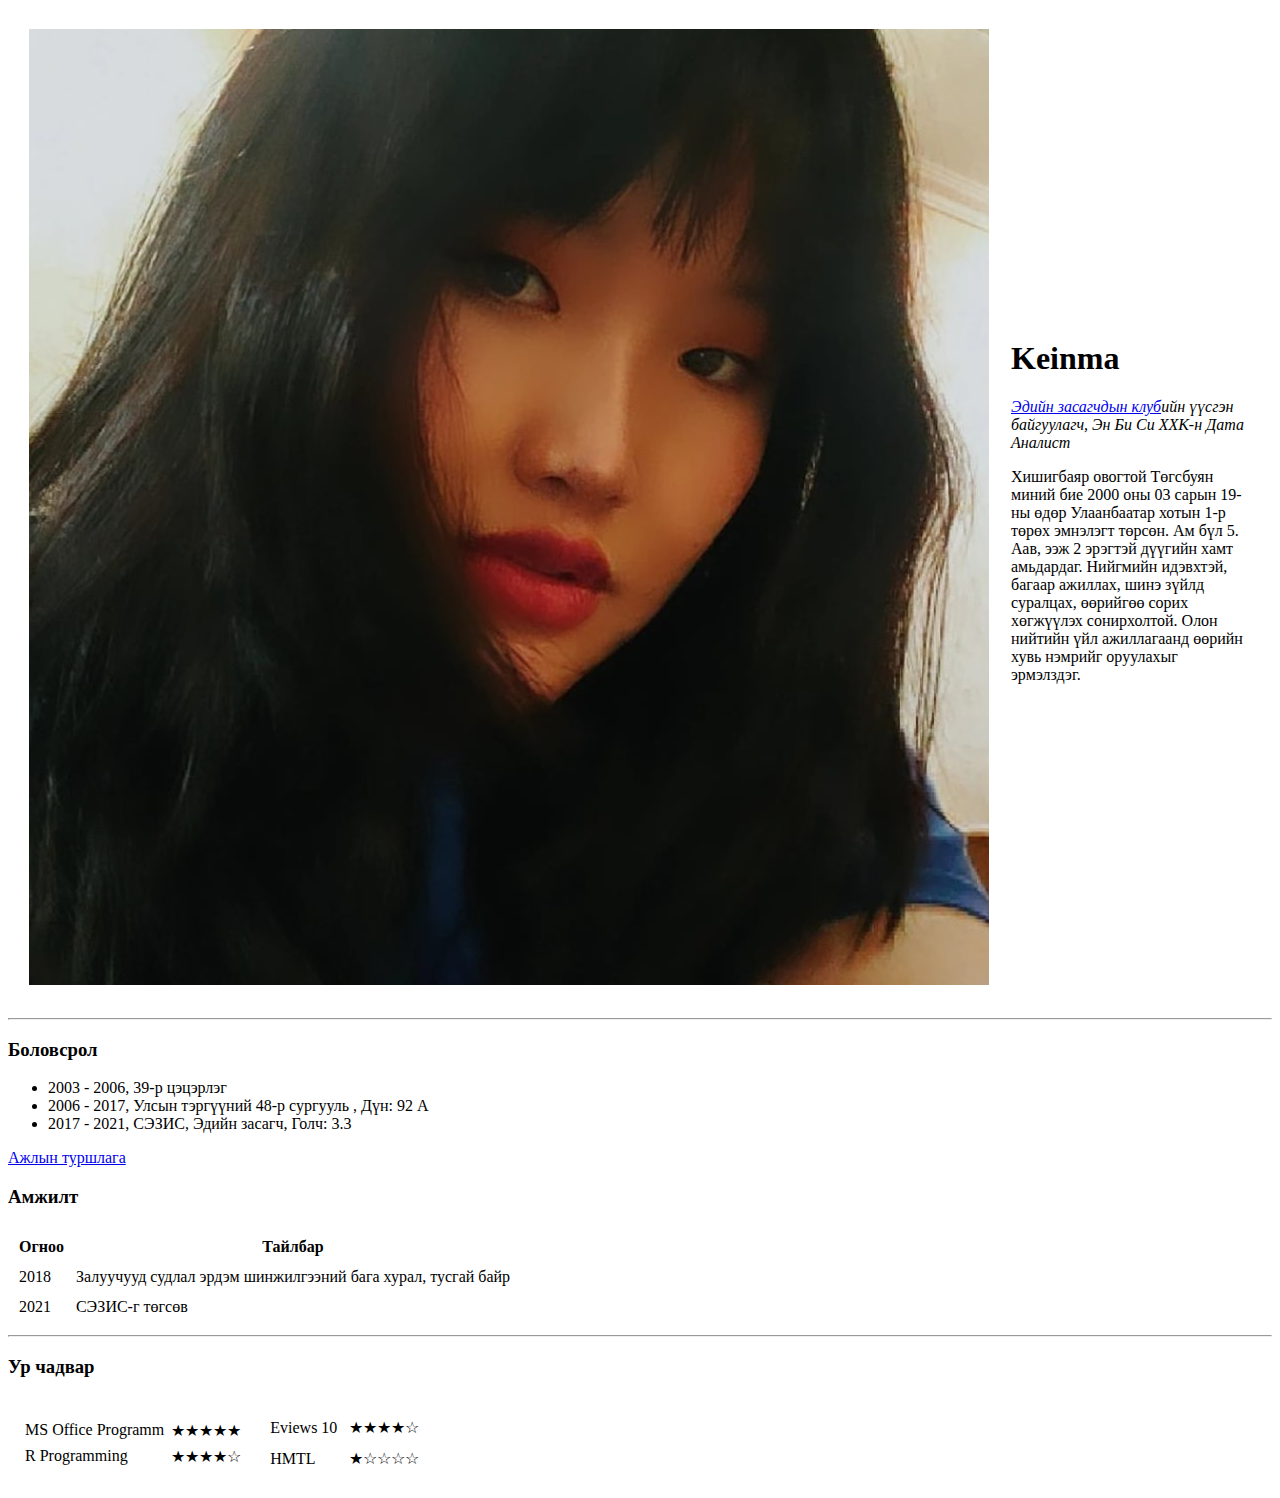
==== index.html @ 46ebd66a "Add files via upload" ====
<!DOCTYPE html>
<html lang="en" dir="ltr">
  <head>
    <meta charset="utf-8">
    <title>💕 Keinma's personal site</title>
  </head>
  <body>
    <table cellspacing = "20">
      <tr>
        <td><img src="Tugsu.jpg" alt="Keinma's Profile Picture"></td>
        <td><h1> Keinma </h1>
        <p><em><a href="https://ecnclub.com/">Эдийн засагчдын клуб</a>ийн үүсгэн байгуулагч, Эн Би Си ХХК-н Дата Аналист</em></p>
        <p>Хишигбаяр овогтой Төгсбуян миний бие 2000 оны 03 сарын 19-ны өдөр Улаанбаатар хотын 1-р төрөх эмнэлэгт төрсөн. Ам бүл 5. Аав, ээж 2 эрэгтэй дүүгийн хамт амьдардаг. Нийгмийн идэвхтэй, багаар ажиллах, шинэ зүйлд суралцах, өөрийгөө сорих хөгжүүлэх сонирхолтой. Олон нийтийн үйл ажиллагаанд өөрийн хувь нэмрийг оруулахыг эрмэлздэг.</p>
        </td>
      </tr>
    </table>
        <hr>
    <h3>Боловсрол</h3>
    <ul>
      <li>2003 - 2006, 39-р цэцэрлэг</li>
      <li>2006 - 2017, Улсын тэргүүний 48-р сургууль , Дүн: 92 А</li>
      <li>2017 - 2021, СЭЗИС, Эдийн засагч, Голч: 3.3</li>
    </ul>
    <a href="experience.html"> Ажлын туршлага</a>
    <h3>Амжилт</h3>
    <table cellspacing= "10">
      <tr>
        <th>Огноо</th>
        <th>Тайлбар</th>
      </tr>
      <tr>
        <td>2018</td>
        <td>Залуучууд судлал эрдэм шинжилгээний бага хурал, тусгай байр</td>
      </tr>
      <tr>
        <td>2021</td>
        <td>СЭЗИС-г төгсөв</td>
      </tr>
    </table>
    <hr>
    <h3>Ур чадвар</h3>
    <table cellspacing= "10">
      <tr>
        <td>
          <table cellspacing= "5">
          <tr>
            <td>MS Office Programm</td>
            <td>★★★★★</td>
          </tr>
          <tr>
            <td>R Programming</td>
            <td>★★★★☆</td>
          </tr>
          </table>
        </td>
        <td>  <table cellspacing="10">
            <tr>
              <td>Eviews 10</td>
              <td>★★★★☆</td>
            </tr>
            <tr>
              <td>HMTL</td>
              <td>★☆☆☆☆</td>
            </tr>
          </table></td>
      </tr>
    </table>

  </body>
</html>
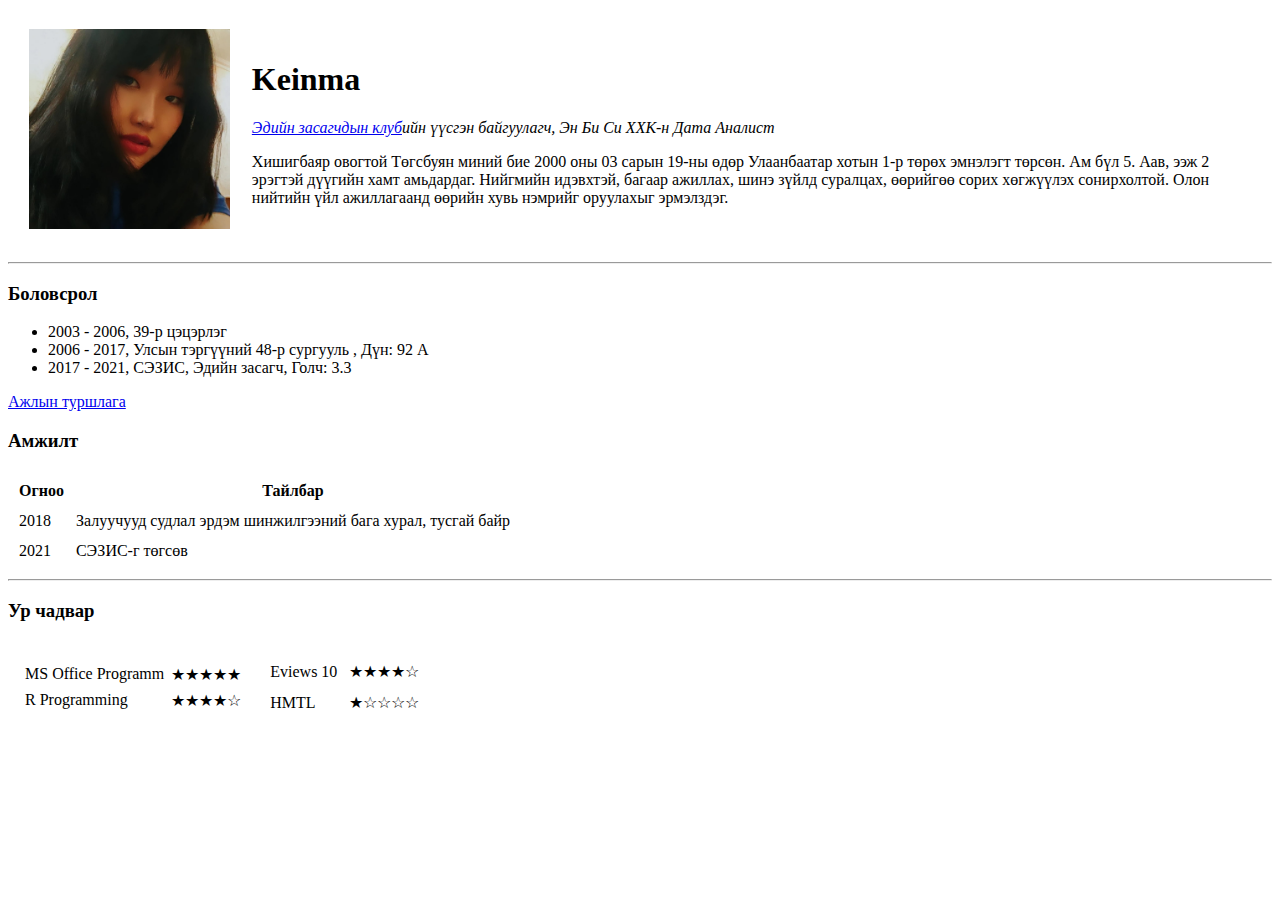
==== commit b266b3ad: "Add files via upload" ====
--- a/index.html
+++ b/index.html
@@ -2,12 +2,14 @@
 <html lang="en" dir="ltr">
   <head>
     <meta charset="utf-8">
-    <title>💕 Keinma's personal site</title>
+    <title> Keinma's personal site </title>
+    <link rel="stylesheet" href="css/styles.css">
   </head>
+
   <body>
     <table cellspacing = "20">
       <tr>
-        <td><img src="Tugsu.jpg" alt="Keinma's Profile Picture"></td>
+        <td><img src="Tugsu.jpg" alt="Keinma's Profile Picture" style="height: 200px;"></td>
         <td><h1> Keinma </h1>
         <p><em><a href="https://ecnclub.com/">Эдийн засагчдын клуб</a>ийн үүсгэн байгуулагч, Эн Би Си ХХК-н Дата Аналист</em></p>
         <p>Хишигбаяр овогтой Төгсбуян миний бие 2000 оны 03 сарын 19-ны өдөр Улаанбаатар хотын 1-р төрөх эмнэлэгт төрсөн. Ам бүл 5. Аав, ээж 2 эрэгтэй дүүгийн хамт амьдардаг. Нийгмийн идэвхтэй, багаар ажиллах, шинэ зүйлд суралцах, өөрийгөө сорих хөгжүүлэх сонирхолтой. Олон нийтийн үйл ажиллагаанд өөрийн хувь нэмрийг оруулахыг эрмэлздэг.</p>
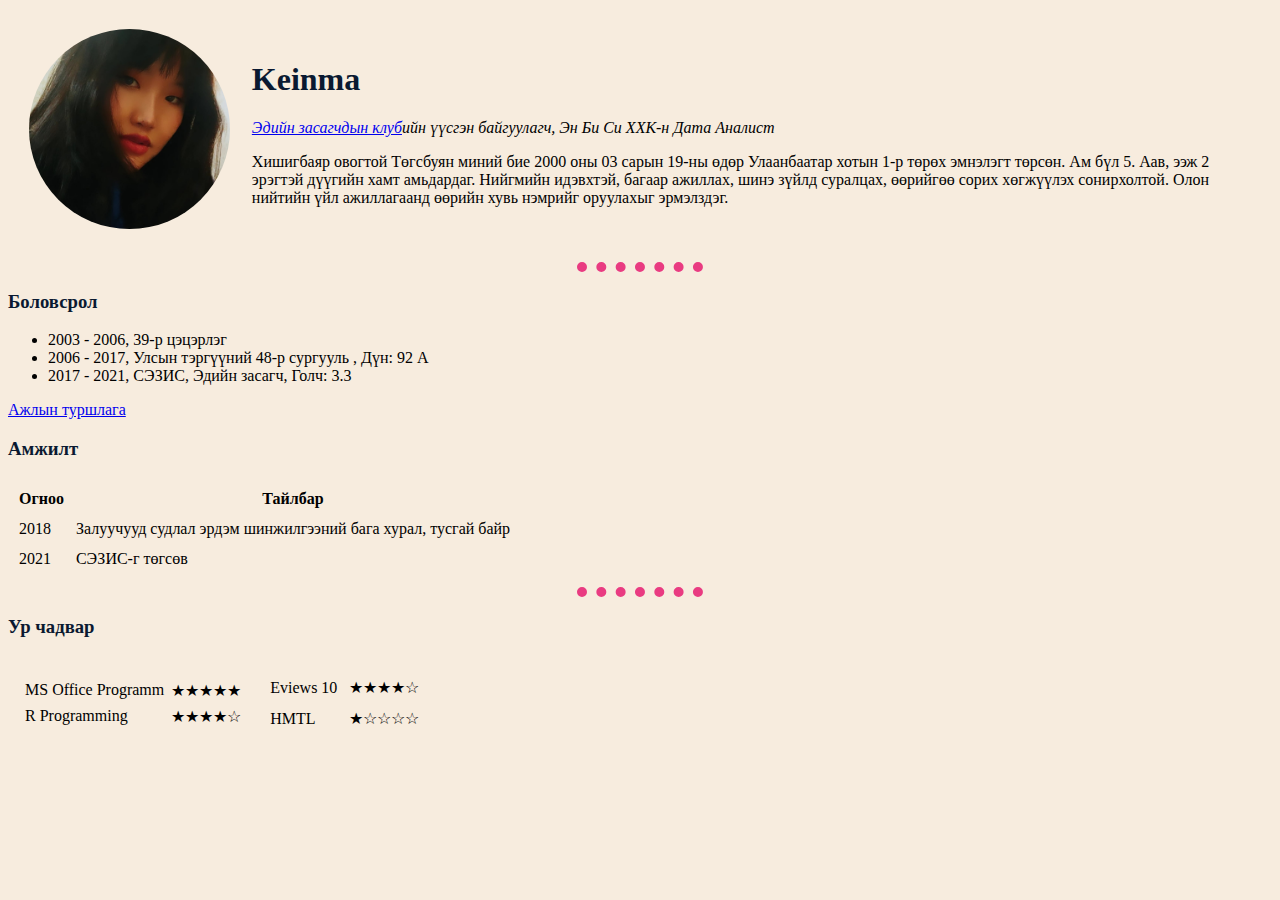
==== commit 83b10110: "Update index.html" ====
--- a/index.html
+++ b/index.html
@@ -3,7 +3,7 @@
   <head>
     <meta charset="utf-8">
     <title> Keinma's personal site </title>
-    <link rel="stylesheet" href="css/styles.css">
+    <link rel="stylesheet" href="styles.css">
   </head>
 
   <body>
--- a/styles.css
+++ b/styles.css
@@ -0,0 +1,23 @@
+body {
+  background-color: #F7ECDE;
+}
+
+hr {
+  border-style: none;
+  border-top-style: dotted;
+  border-color: #E93B81;
+  border-width: 10px;
+  width: 10%;
+}
+
+h1 {
+  color: #0A1931;
+}
+
+h3 {
+  color: #0A1931;
+}
+
+img {
+  border-radius: 100%
+}
